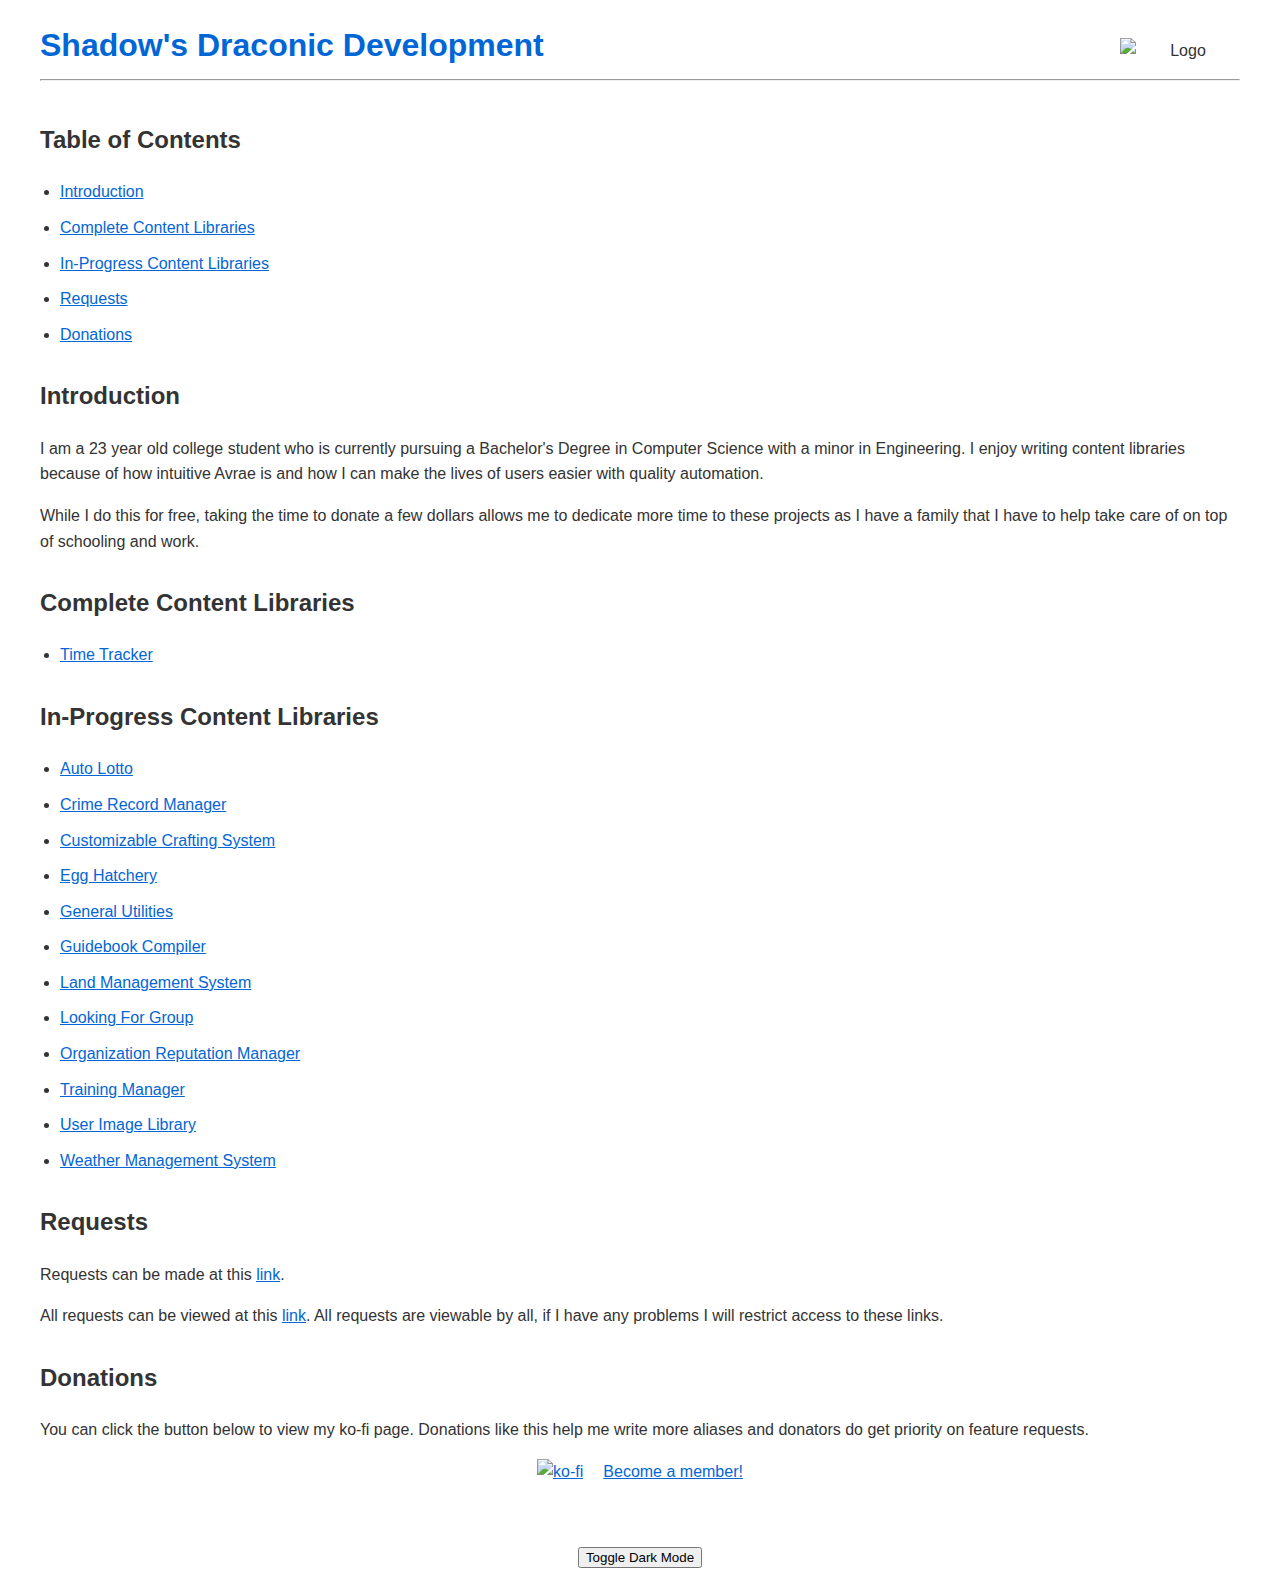
==== docs/index.html @ afd7f211 "target fix" ====
<!DOCTYPE html>
<html lang="en">
<head>
    <meta charset="UTF-8">
    <meta name="viewport" content="width=device-width, initial-scale=1.0">
    <title>Shadow's Draconic Development</title>
    <link rel="stylesheet" href="assets/styles.css">
</head>
<body>
    <div class="container">
        <header>
            <div class="header-content" style="display: flex; justify-content: space-between; align-items: baseline;">
                <h1 style="margin: 0;">Shadow's Draconic Development</h1>
                <img src="https://github.com/Shadow-Draconic-Development/.github/blob/60cb01e800f59566bbbd9f904bd0f9d2a96e8619/assets/main.png?raw=true" alt="Logo" width="10%" style="vertical-align: bottom;">
            </div>
            <hr>
        </header>

        <h2>Table of Contents</h2>
        <ul>
            <li><a href="#introduction">Introduction</a></li>
            <li><a href="#complete-content-libraries">Complete Content Libraries</a></li>
            <li><a href="#in-progress-content-libraries">In-Progress Content Libraries</a></li>
            <li><a href="#requests">Requests</a></li>
            <li><a href="#donations">Donations</a></li>
        </ul>

        <h2 id="introduction">Introduction</h2>
        <p>I am a 23 year old college student who is currently pursuing a Bachelor's Degree in Computer Science with a minor in Engineering. I enjoy writing content libraries because of how intuitive Avrae is and how I can make the lives of users easier with quality automation.</p>
        <p>While I do this for free, taking the time to donate a few dollars allows me to dedicate more time to these projects as I have a family that I have to help take care of on top of schooling and work.</p>

        <h2 id="complete-content-libraries">Complete Content Libraries</h2>
        <ul>
            <li><a href="https://github.com/Shadow-Draconic-Development/Avrae-Time-Tracker">Time Tracker</a></li>
        </ul>

        <h2 id="in-progress-content-libraries">In-Progress Content Libraries</h2>
        <ul>
            <li><a href="https://github.com/Shadow-Draconic-Development/Avrae-Auto-Lotto">Auto Lotto</a></li>
            <li><a href="https://github.com/Shadow-Draconic-Development/Avrae-Crime-Record-Manager">Crime Record Manager</a></li>
            <li><a href="https://github.com/Shadow-Draconic-Development/Avrae-Customizable-Crafting-System">Customizable Crafting System</a></li>
            <li><a href="https://github.com/Shadow-Draconic-Development/Avrae-Egg-Hatchery">Egg Hatchery</a></li>
            <li><a href="https://github.com/Shadow-Draconic-Development/Avrae-General-Utilities">General Utilities</a></li>
            <li><a href="https://github.com/Shadow-Draconic-Development/Avrae-Guidebook-Compiler">Guidebook Compiler</a></li>
            <li><a href="https://github.com/Shadow-Draconic-Development/Avrae-Land-Management-System">Land Management System</a></li>
            <li><a href="https://github.com/Shadow-Draconic-Development/Avrae-Looking-For-Group">Looking For Group</a></li>
            <li><a href="https://github.com/Shadow-Draconic-Development/Avrae-Organization-Reputation-Manager">Organization Reputation Manager</a></li>
            <li><a href="https://github.com/Shadow-Draconic-Development/Avrae-Training-Manager">Training Manager</a></li>
            <li><a href="https://github.com/Shadow-Draconic-Development/Avrae-User-Image-Library">User Image Library</a></li>
            <li><a href="https://github.com/Shadow-Draconic-Development/Avrae-Weather-Management-System">Weather Management System</a></li>
        </ul>

        <h2 id="requests">Requests</h2>
        <p>Requests can be made at this <a href="https://forms.gle/YYkyPcBb1WHXWMYE6">link</a>.</p>
        <p>All requests can be viewed at this <a href="https://docs.google.com/spreadsheets/d/1OyW78hh1ARDHeDu4hF4X2TxcpYSrrArprs8pkQB3zo4/edit?usp=sharing">link</a>. All requests are viewable by all, if I have any problems I will restrict access to these links.</p>

        <h2 id="donations">Donations</h2>
        <p>You can click the button below to view my ko-fi page. Donations like this help me write more aliases and donators do get priority on feature requests.</p>
        <div class="footer-buttons">
            <a href="https://ko-fi.com/F2F6MG4NH" target="_blank" class="kofi-button">
                <img src="https://ko-fi.com/img/githubbutton_sm.svg" alt="ko-fi">
            </a>
            <a href="https://www.patreon.com/bePatron?u=47388431" data-patreon-widget-type="become-patron-button">Become a member!</a><script async src="https://c6.patreon.com/becomePatronButton.bundle.js"></script>
        </div>
    </div>
    <footer>

        <button onclick="toggleDarkMode()">Toggle Dark Mode</button>
    </footer>

    <script src="assets/script.js"></script>
</body>
</html>
---- docs/assets/styles.css ----
/* Common styles */
body {
    font-family: -apple-system, BlinkMacSystemFont, "Segoe UI", Roboto, Helvetica, Arial, sans-serif, "Apple Color Emoji", "Segoe UI Emoji", "Segoe UI Symbol";
    line-height: 1.6;
    color: #333;
    background-color: #fff;
    margin: 0;
    padding: 0 20px; /* Reduce left and right padding */
    transition: background-color 0.3s ease, color 0.3s ease;
}

.container {
    max-width: calc(100% - 40px); /* Adjust max-width to account for padding */
    margin: 0 auto;
    padding: 20px;
}


header {
    text-align: center;
    margin-bottom: 40px;
}

h1 {
    margin: 0;
    font-size: 2em;
    font-weight: 600;
    color: #0366d6;
}

h2 {
    margin-top: 30px;
    font-size: 1.5em;
}

ul {
    padding-left: 20px;
}

ul li {
    margin-bottom: 10px;
}

a {
    color: #0366d6;
    text-decoration: underline;
}

a:hover {
    text-decoration: underline;
}

.kofi-button {
    margin-top: 20px;
    display: block;
    text-align: center;
}

/* Dark mode styles */
body.dark-mode {
    color: #c9d1d9;
    background-color: #0d1117;
}

body.dark-mode h1 {
    color: #58a6ff;
}

body.dark-mode h2 {
    color: #8b949e;
}

body.dark-mode a {
    color: #8b949e;
}

body.dark-mode a:hover {
    color: #c9d1d9;
}

footer {
    text-align: center;
    margin-top: 40px;
}

/* For WebKit-based browsers (Chrome, Safari) */
::-webkit-scrollbar {
    width: 10px; /* Width of the scrollbar */
    background-color: var(--scrollbar-bg-color); /* Background color of the scrollbar */
}

::-webkit-scrollbar-thumb {
    background-color: var(--scrollbar-thumb-color); /* Color of the scrollbar thumb */
    border-radius: 5px; /* Rounded corners for the scrollbar thumb */
}

::-webkit-scrollbar-thumb:hover {
    background-color: var(--scrollbar-thumb-hover-color); /* Color of the scrollbar thumb on hover */
}

::-webkit-scrollbar-track {
    background-color: var(--scrollbar-track-color); /* Background color of the scrollbar track */
}

.footer-buttons {
    display: flex;
    justify-content: center;
    align-items: center;
}

.footer-buttons a {
    margin: 0 10px; /* Add some space between the buttons */
}
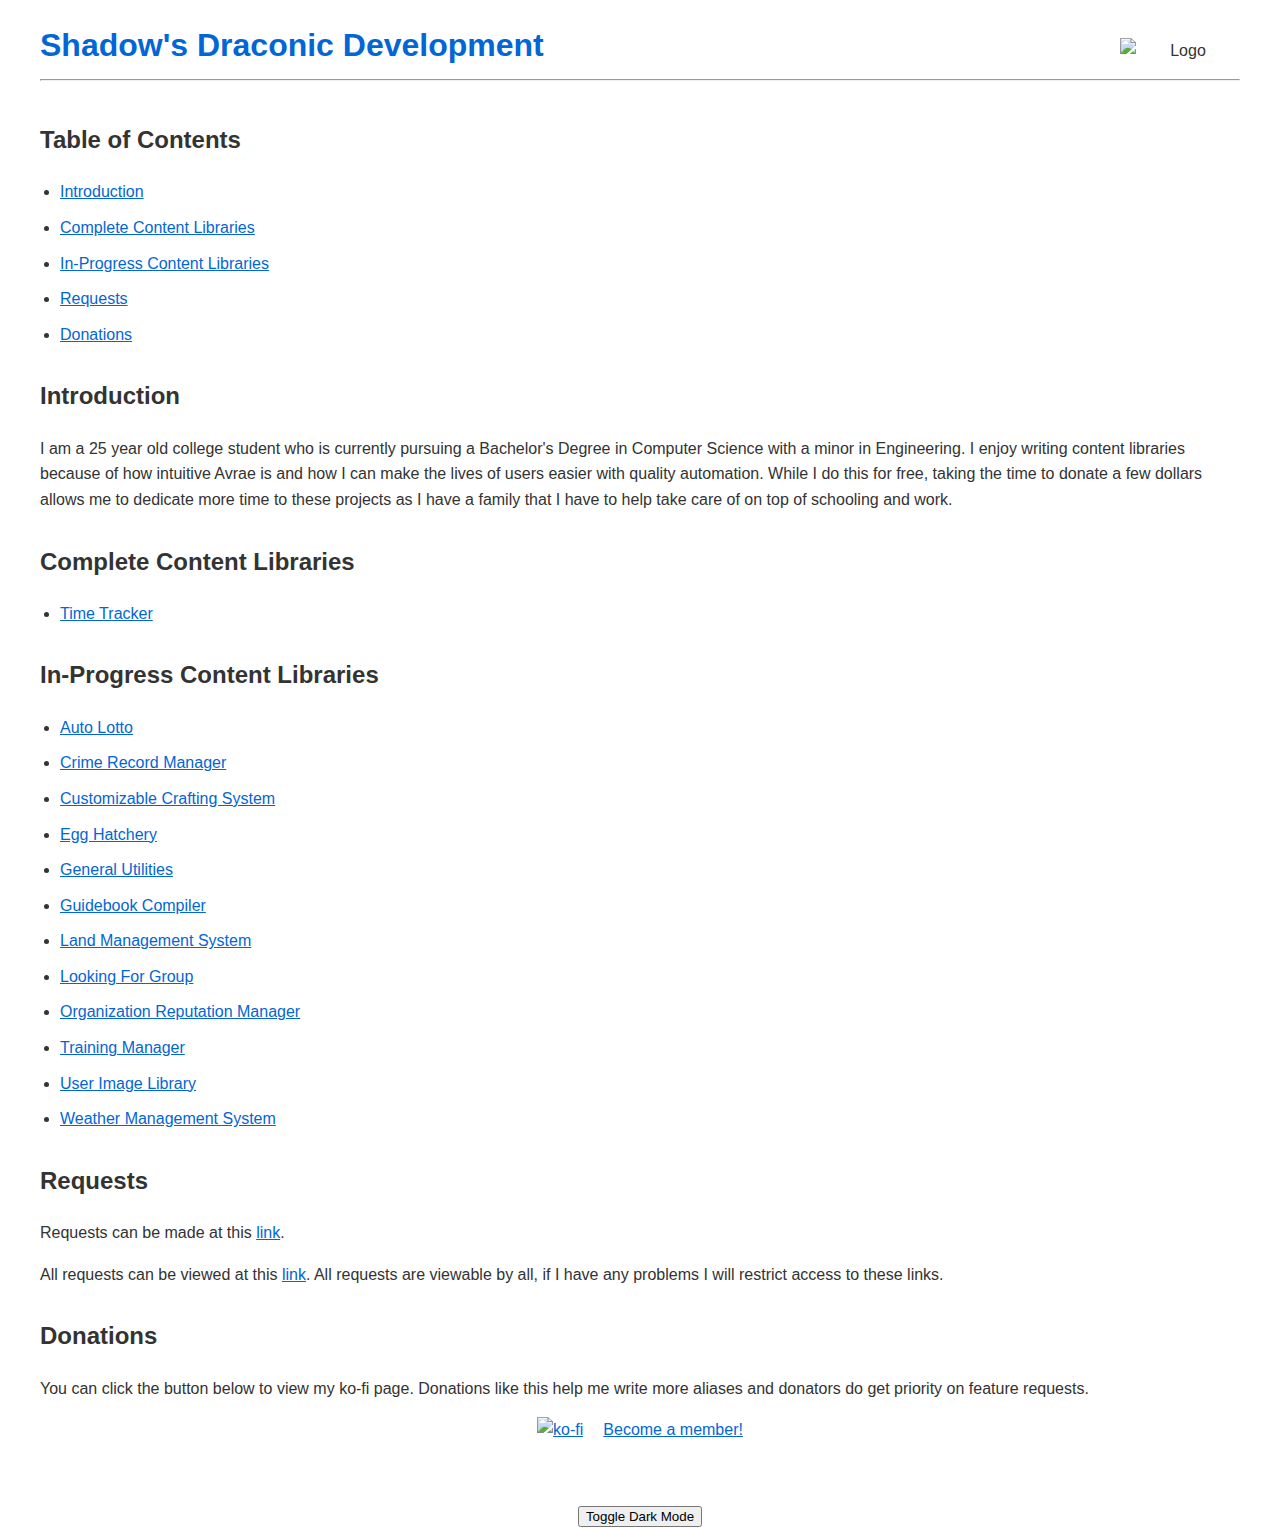
==== commit 5556b437: "auto-script" ====
--- a/docs/index.html
+++ b/docs/index.html
@@ -26,8 +26,7 @@
         </ul>
 
         <h2 id="introduction">Introduction</h2>
-        <p>I am a 23 year old college student who is currently pursuing a Bachelor's Degree in Computer Science with a minor in Engineering. I enjoy writing content libraries because of how intuitive Avrae is and how I can make the lives of users easier with quality automation.</p>
-        <p>While I do this for free, taking the time to donate a few dollars allows me to dedicate more time to these projects as I have a family that I have to help take care of on top of schooling and work.</p>
+        <p id="about-me"></p>
 
         <h2 id="complete-content-libraries">Complete Content Libraries</h2>
         <ul>
@@ -60,7 +59,7 @@
             <a href="https://ko-fi.com/F2F6MG4NH" target="_blank" class="kofi-button">
                 <img src="https://ko-fi.com/img/githubbutton_sm.svg" alt="ko-fi">
             </a>
-            <a href="https://www.patreon.com/bePatron?u=47388431" data-patreon-widget-type="become-patron-button">Become a member!</a><script async src="https://c6.patreon.com/becomePatronButton.bundle.js"></script>
+            <a href="https://www.patreon.com/bePatron?u=47388431" data-patreon-widget-type="become-patron-button" id="patreon-button">Become a member!</a>
         </div>
     </div>
     <footer>
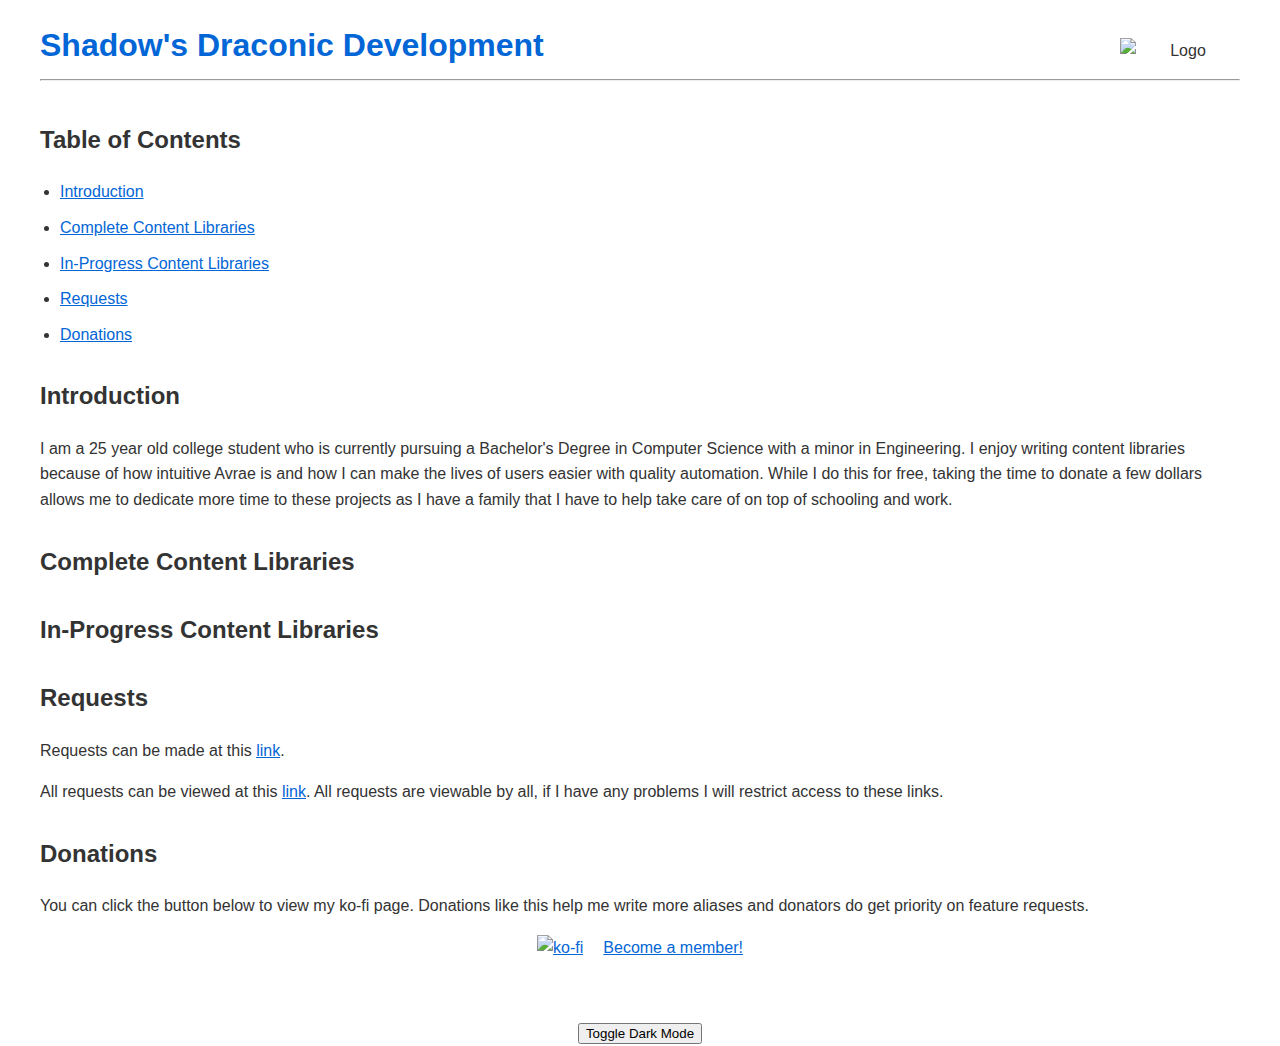
==== commit 4d62a28b: "Live updates on when items have been updated" ====
--- a/docs/index.html
+++ b/docs/index.html
@@ -29,24 +29,13 @@
         <p id="about-me"></p>
 
         <h2 id="complete-content-libraries">Complete Content Libraries</h2>
-        <ul>
-            <li><a href="https://github.com/Shadow-Draconic-Development/Avrae-Time-Tracker">Time Tracker</a></li>
+        <ul id="complete-repositories">
+            <!-- Complete repositories will be added here -->
         </ul>
-
+    
         <h2 id="in-progress-content-libraries">In-Progress Content Libraries</h2>
-        <ul>
-            <li><a href="https://github.com/Shadow-Draconic-Development/Avrae-Auto-Lotto">Auto Lotto</a></li>
-            <li><a href="https://github.com/Shadow-Draconic-Development/Avrae-Crime-Record-Manager">Crime Record Manager</a></li>
-            <li><a href="https://github.com/Shadow-Draconic-Development/Avrae-Customizable-Crafting-System">Customizable Crafting System</a></li>
-            <li><a href="https://github.com/Shadow-Draconic-Development/Avrae-Egg-Hatchery">Egg Hatchery</a></li>
-            <li><a href="https://github.com/Shadow-Draconic-Development/Avrae-General-Utilities">General Utilities</a></li>
-            <li><a href="https://github.com/Shadow-Draconic-Development/Avrae-Guidebook-Compiler">Guidebook Compiler</a></li>
-            <li><a href="https://github.com/Shadow-Draconic-Development/Avrae-Land-Management-System">Land Management System</a></li>
-            <li><a href="https://github.com/Shadow-Draconic-Development/Avrae-Looking-For-Group">Looking For Group</a></li>
-            <li><a href="https://github.com/Shadow-Draconic-Development/Avrae-Organization-Reputation-Manager">Organization Reputation Manager</a></li>
-            <li><a href="https://github.com/Shadow-Draconic-Development/Avrae-Training-Manager">Training Manager</a></li>
-            <li><a href="https://github.com/Shadow-Draconic-Development/Avrae-User-Image-Library">User Image Library</a></li>
-            <li><a href="https://github.com/Shadow-Draconic-Development/Avrae-Weather-Management-System">Weather Management System</a></li>
+        <ul id="in-progress-repositories">
+            <!-- In-progress repositories will be added here -->
         </ul>
 
         <h2 id="requests">Requests</h2>
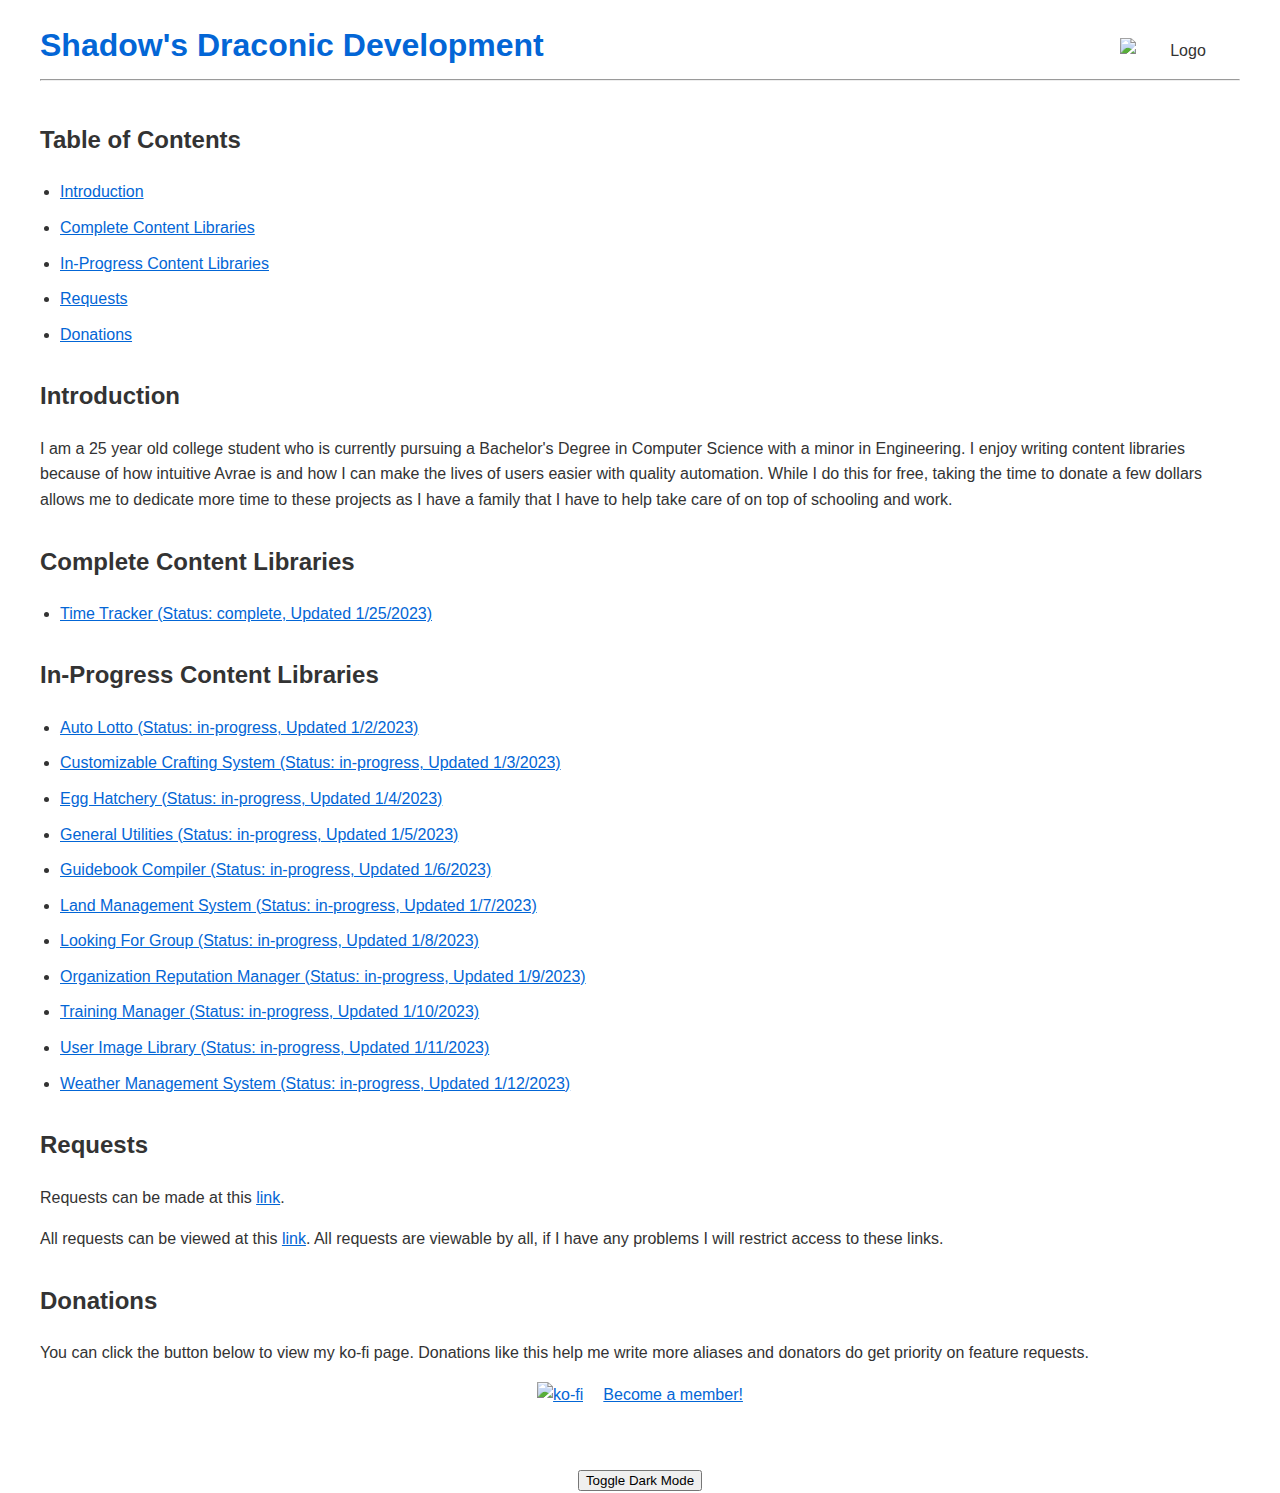
==== commit 71e9e886: "update" ====
--- a/docs/index.html
+++ b/docs/index.html
@@ -59,3 +59,4 @@
     <script src="assets/script.js"></script>
 </body>
 </html>
+
